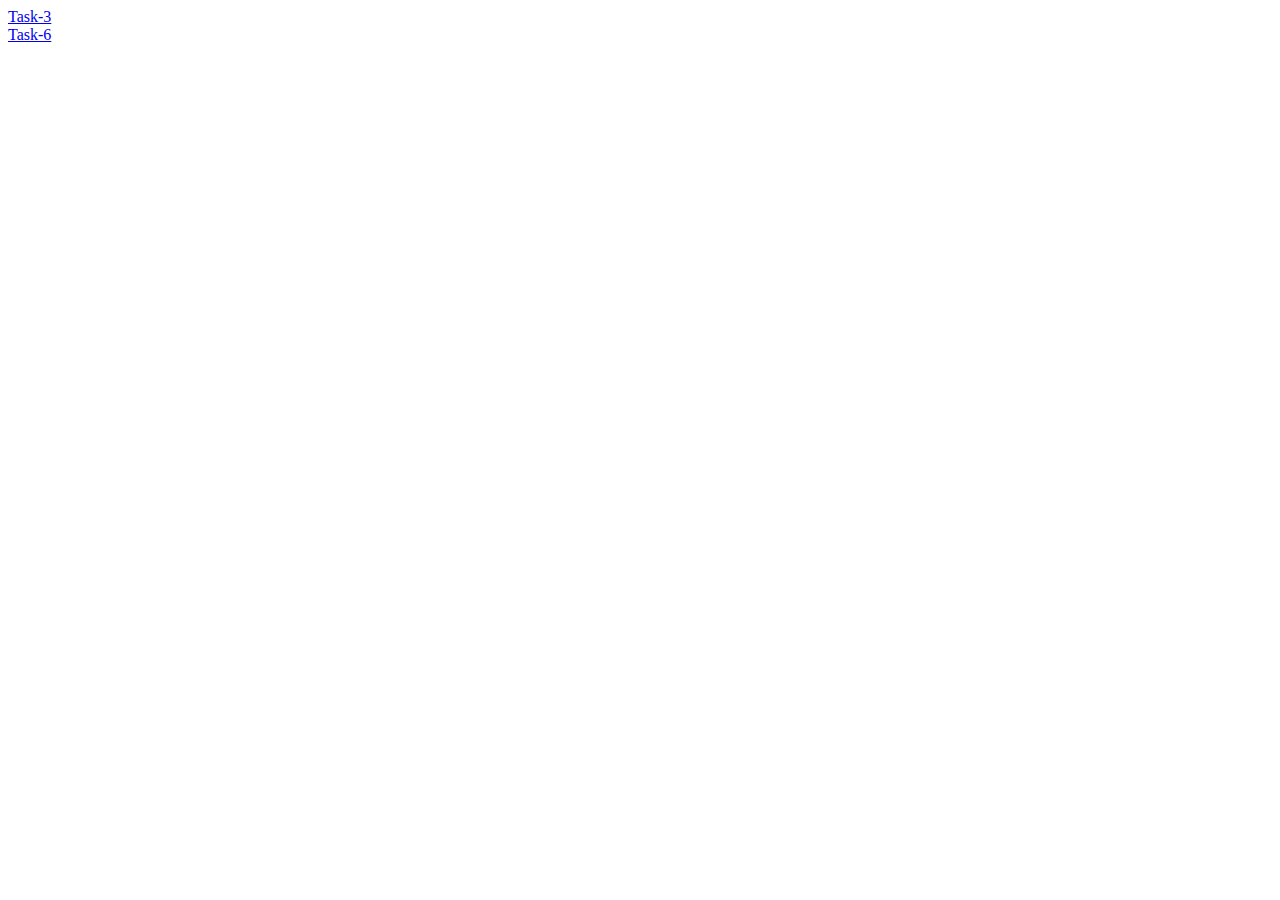
==== index.html @ a354a10d "Both task has been done" ====
<!DOCTYPE html>
<html lang="en">
<head>
    <meta charset="UTF-8">
    <meta name="viewport" content="width=device-width, initial-scale=1.0">
    <title>Document</title>
</head>
<body>
    <a href="./Task-3/q2.html">Task-3</a><br>
    
    <a href="./Task-6/q1.html">Task-6</a>
</body>
</html>
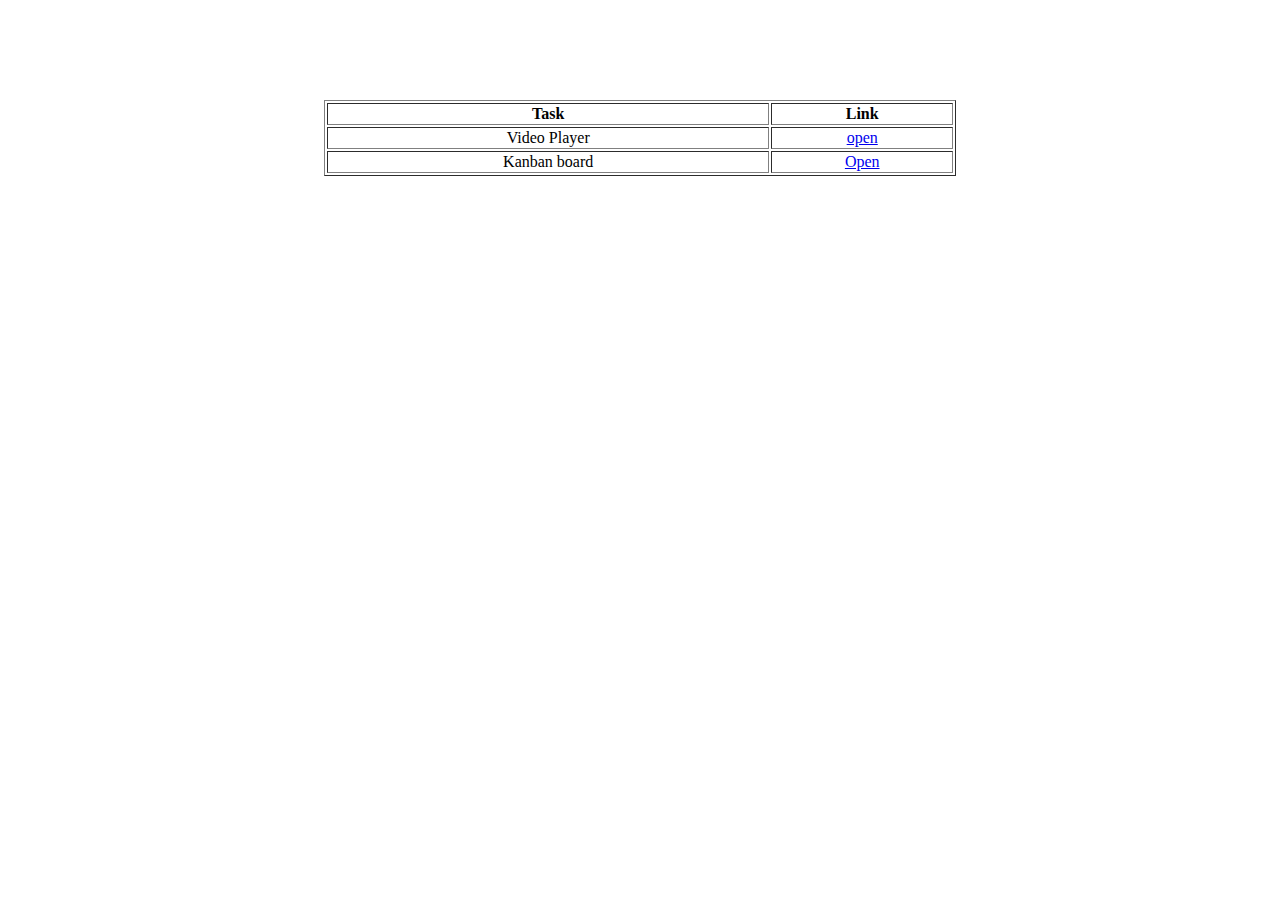
==== commit 109a0e21: "add eb" ====
--- a/index.html
+++ b/index.html
@@ -3,11 +3,24 @@
 <head>
     <meta charset="UTF-8">
     <meta name="viewport" content="width=device-width, initial-scale=1.0">
-    <title>Document</title>
+    <title>Task Links</title>
 </head>
 <body>
-    <a href="./Task-3/q2.html">Task-3</a><br>
-    
-    <a href="./Task-6/q1.html">Task-6</a>
+    <div style="display: flex; flex-direction: column; justify-content: center; align-items: center; margin-top: 100px;">
+        <table border="1" style="width: 50%; text-align: center;">
+            <tr>
+                <th>Task</th>
+                <th>Link</th>
+            </tr>
+            <tr>
+                <td>Video Player</td>
+                <td><a href="./Task-3/q2.html">open</a></td>
+            </tr>
+            <tr>
+                <td>Kanban board</td>
+                <td><a href="./Task-6/q1.html">Open</a></td>
+            </tr>
+        </table>
+    </div>
 </body>
-</html>+</html>
